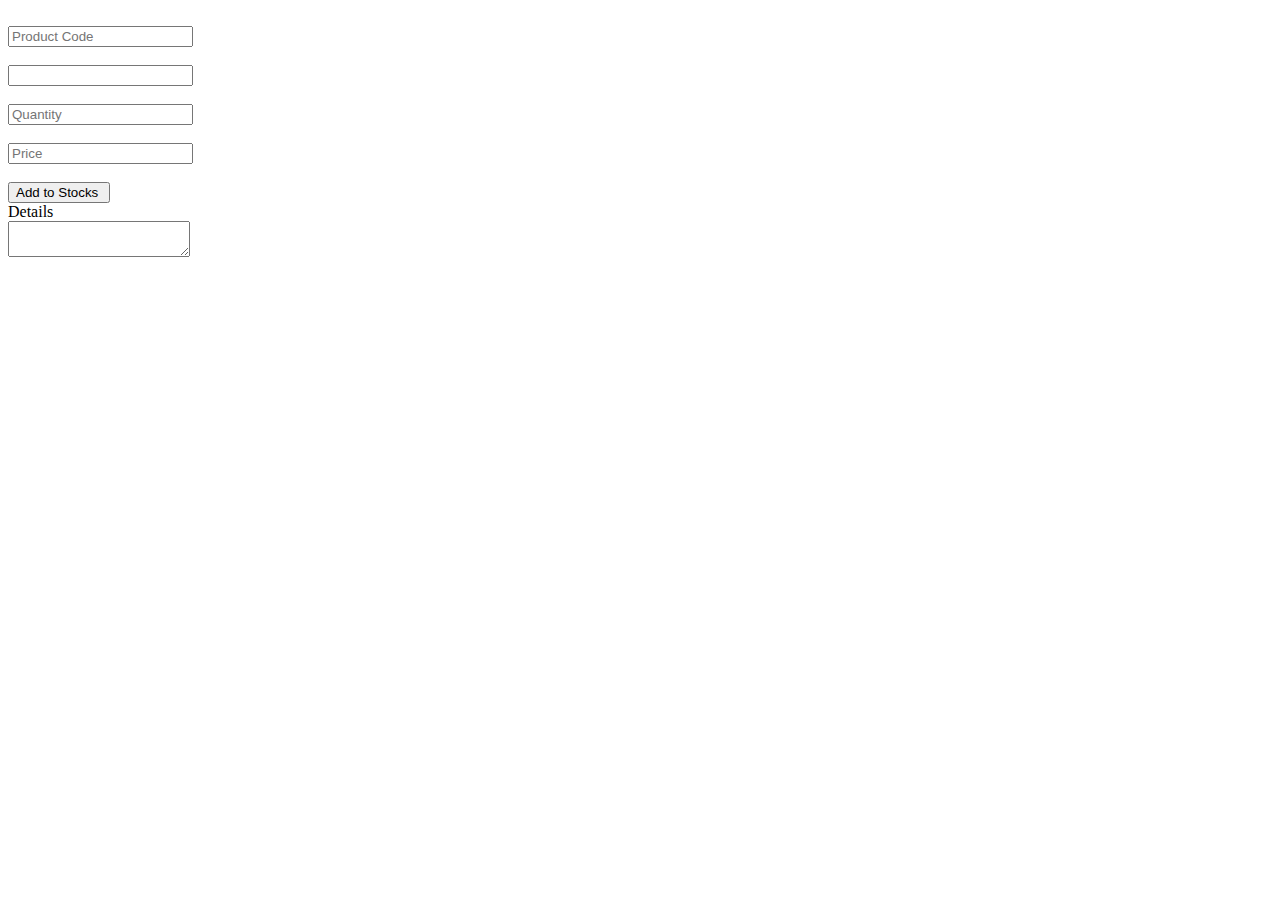
==== add stocks activity.html @ c42fb6ba "new file:   add stocks activity.html 	modified:   index.html" ====
<!DOCTYPE html>
<html>
<head>
    <meta charset="UTF-8" />
    <link href="https://cdn.jsdelivr.net/npm/bootstrap@5.3.0/dist/css/bootstrap.min.css" rel="stylesheet" integrity="sha384-9ndCyUaIbzAi2FUVXJi0CjmCapSmO7SnpJef0486qhLnuZ2cdeRhO02iuK6FUUVM" crossorigin="anonymous">
    <script src="https://cdn.jsdelivr.net/npm/bootstrap@5.3.0/dist/js/bootstrap.bundle.min.js" integrity="sha384-geWF76RCwLtnZ8qwWowPQNguL3RmwHVBC9FhGdlKrxdiJJigb/j/68SIy3Te4Bkz" crossorigin="anonymous"></script>
    <title>Add Stocks</title>
</head>
<body>
   

<div class="container py-5">
    <div class="m-3 border border-secondary border radius">
    <div class="row py-4">
            
        
        <div class="col-lg-8 pt-2 text-center">

        <label for="Product Code">  </label> <br>
        <input type="text"  placeholder="Product Code" id="productcode" /> <br>
        <label for="Description">  </label> <br>
        <input type="text"  place3
        holder="Description" id="description"/> <br>
        <label for="quantity">  </label> <br>
        <input type="quantity"  placeholder="Quantity" id="quantity"/> <br>
        <label for="price">  </label> <br>
        <input type="price"  placeholder="Price" id="price"/> <br><br/>
            <div class="right"> 
            <input type="button" value="Add to Stocks " onclick="show_local()">
            </div>
            <div class="display"> 
            <label for="display"> Details </label> <br>
            <textarea id="display" name="display" row="10"> </textarea>
            </div>
        </div>
<script> 

function add_local() {
    const display = {};
    display.productcode = document.getElementById('productcode').value;
    display.description = document.getElementById('description').value;
    display.quantity = document.getElementById('quantity').value;
    display.price = document.getElementById('price').value;

    window.localStorage.setItem('display', JSON.stringify(display));
}

function show_local() {
    let _display = JSON.parse(localStorage.getItem("display"));
    document.getElementById('productcode').value = _display.productcode;
    document.getElementById('description').value = _display.description;
    document.getElementById('quantity').value = _display.quantity;
    document.getElementById('price').value = _display.price;
    document.getElementById('display').value = Object.values(_display);
}
</script>

<br> <br>
</div>
</div>
</span>
</div>


</body>
</html>
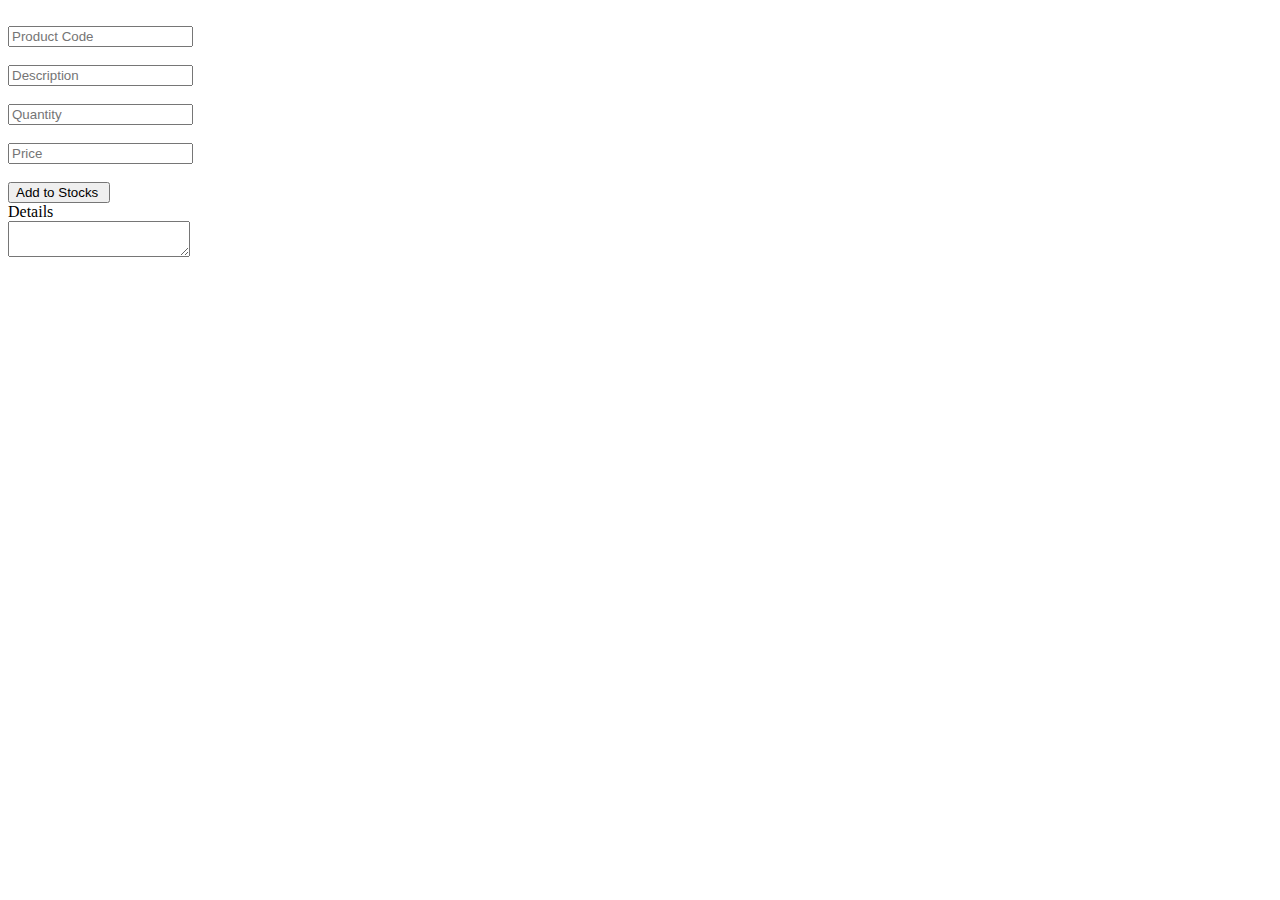
==== commit 576fbb7c: "modified:   add stocks activity.html 	modified:   index.html" ====
--- a/add stocks activity.html
+++ b/add stocks activity.html
@@ -2,6 +2,7 @@
 <html>
 <head>
     <meta charset="UTF-8" />
+    <meta name="viewport" content="width=device-width, initial-scale=1.0">
     <link href="https://cdn.jsdelivr.net/npm/bootstrap@5.3.0/dist/css/bootstrap.min.css" rel="stylesheet" integrity="sha384-9ndCyUaIbzAi2FUVXJi0CjmCapSmO7SnpJef0486qhLnuZ2cdeRhO02iuK6FUUVM" crossorigin="anonymous">
     <script src="https://cdn.jsdelivr.net/npm/bootstrap@5.3.0/dist/js/bootstrap.bundle.min.js" integrity="sha384-geWF76RCwLtnZ8qwWowPQNguL3RmwHVBC9FhGdlKrxdiJJigb/j/68SIy3Te4Bkz" crossorigin="anonymous"></script>
     <title>Add Stocks</title>
@@ -11,16 +12,13 @@
 
 <div class="container py-5">
     <div class="m-3 border border-secondary border radius">
-    <div class="row py-4">
+    <div class="row py-4">        
+        <div class="col-lg-8 pt-2 text-center">
             
-        
-        <div class="col-lg-8 pt-2 text-center">
-
         <label for="Product Code">  </label> <br>
         <input type="text"  placeholder="Product Code" id="productcode" /> <br>
         <label for="Description">  </label> <br>
-        <input type="text"  place3
-        holder="Description" id="description"/> <br>
+        <input type="text"  placeholder="Description" id="description"/> <br>
         <label for="quantity">  </label> <br>
         <input type="quantity"  placeholder="Quantity" id="quantity"/> <br>
         <label for="price">  </label> <br>
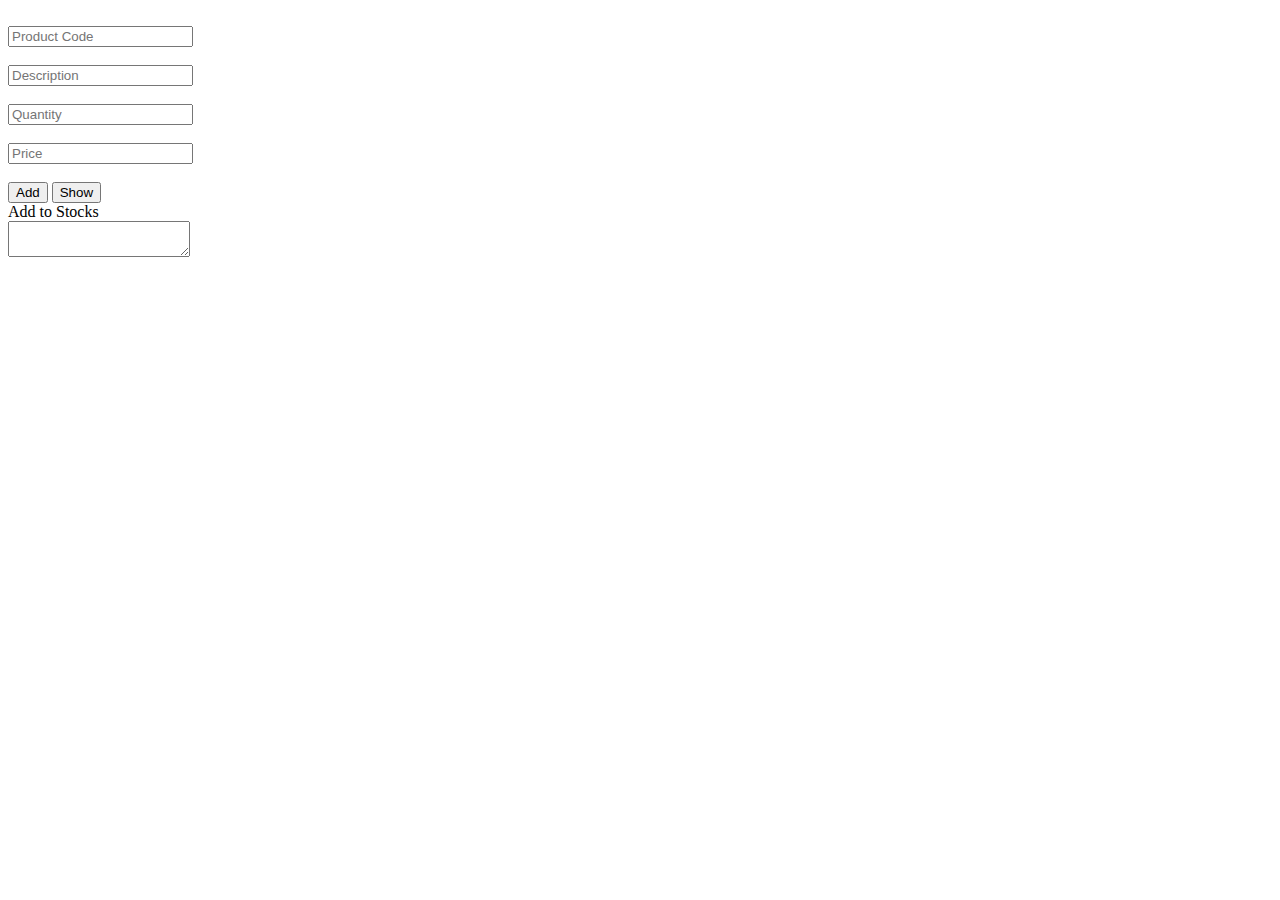
==== commit 359312ee: "modified:   add stocks activity.html 	modified:   index.html" ====
--- a/add stocks activity.html
+++ b/add stocks activity.html
@@ -11,54 +11,53 @@
    
 
 <div class="container py-5">
-    <div class="m-3 border border-secondary border radius">
+    <div class="m-3 border border-secondary">
     <div class="row py-4">        
         <div class="col-lg-8 pt-2 text-center">
+
+            <label for="productcode"></label> <br>
+            <input type="text" placeholder="Product Code"id="productcode"/> <br>
+            <label for="description"></label> <br>
+            <input type="text" placeholder="Description" id="description"/> <br>
+            <label for="quantity"> </label> <br>
+            <input type="number"placeholder="Quantity" id="quantity"/> <br>
+            <label for="price">  </label> <br/>
+            <input type="price" placeholder="Price"id="price"/> <br>
+            <br>
+            <div class="right"> 
+                <input type="button" value="Add" onclick="add_local()">
+                <input type="button" value="Show" onclick="show_local()">
+            </div>
             
-        <label for="Product Code">  </label> <br>
-        <input type="text"  placeholder="Product Code" id="productcode" /> <br>
-        <label for="Description">  </label> <br>
-        <input type="text"  placeholder="Description" id="description"/> <br>
-        <label for="quantity">  </label> <br>
-        <input type="quantity"  placeholder="Quantity" id="quantity"/> <br>
-        <label for="price">  </label> <br>
-        <input type="price"  placeholder="Price" id="price"/> <br><br/>
-            <div class="right"> 
-            <input type="button" value="Add to Stocks " onclick="show_local()">
+            <div class="display"> 
+                <label for="display"> Add to Stocks </label> <br>
+                <textarea id="display" name="display" row="10"> </textarea>
             </div>
-            <div class="display"> 
-            <label for="display"> Details </label> <br>
-            <textarea id="display" name="display" row="10"> </textarea>
-            </div>
-        </div>
-<script> 
-
-function add_local() {
-    const display = {};
-    display.productcode = document.getElementById('productcode').value;
-    display.description = document.getElementById('description').value;
-    display.quantity = document.getElementById('quantity').value;
-    display.price = document.getElementById('price').value;
-
-    window.localStorage.setItem('display', JSON.stringify(display));
-}
-
-function show_local() {
-    let _display = JSON.parse(localStorage.getItem("display"));
-    document.getElementById('productcode').value = _display.productcode;
-    document.getElementById('description').value = _display.description;
-    document.getElementById('quantity').value = _display.quantity;
-    document.getElementById('price').value = _display.price;
-    document.getElementById('display').value = Object.values(_display);
-}
-</script>
-
-<br> <br>
-</div>
-</div>
-</span>
-</div>
-
-
-</body>
+            
+            <script> 
+            
+            function add_local() {
+                const display = {};
+                display.productcode = document.getElementById('productcode').value;
+                display.description = document.getElementById('description').value;
+                display.quantity = document.getElementById('quantity').value;
+                display.price = document.getElementById('price').value;
+                
+            
+                window.localStorage.setItem('display', JSON.stringify(display));
+            }
+            
+            function show_local() {
+                let _display = JSON.parse(localStorage.getItem("display"));
+                document.getElementById('productcode').value = _display.fname;
+                document.getElementById('description').value = _display.age;
+                document.getElementById('quantity').value = _display.quantity;
+                document.getElementById('price').value = _display.price;
+                document.getElementById('display').value = Object.values(_display);
+            }
+            </script>
+            
+            <br> <br>
+            
+    </body>
 </html>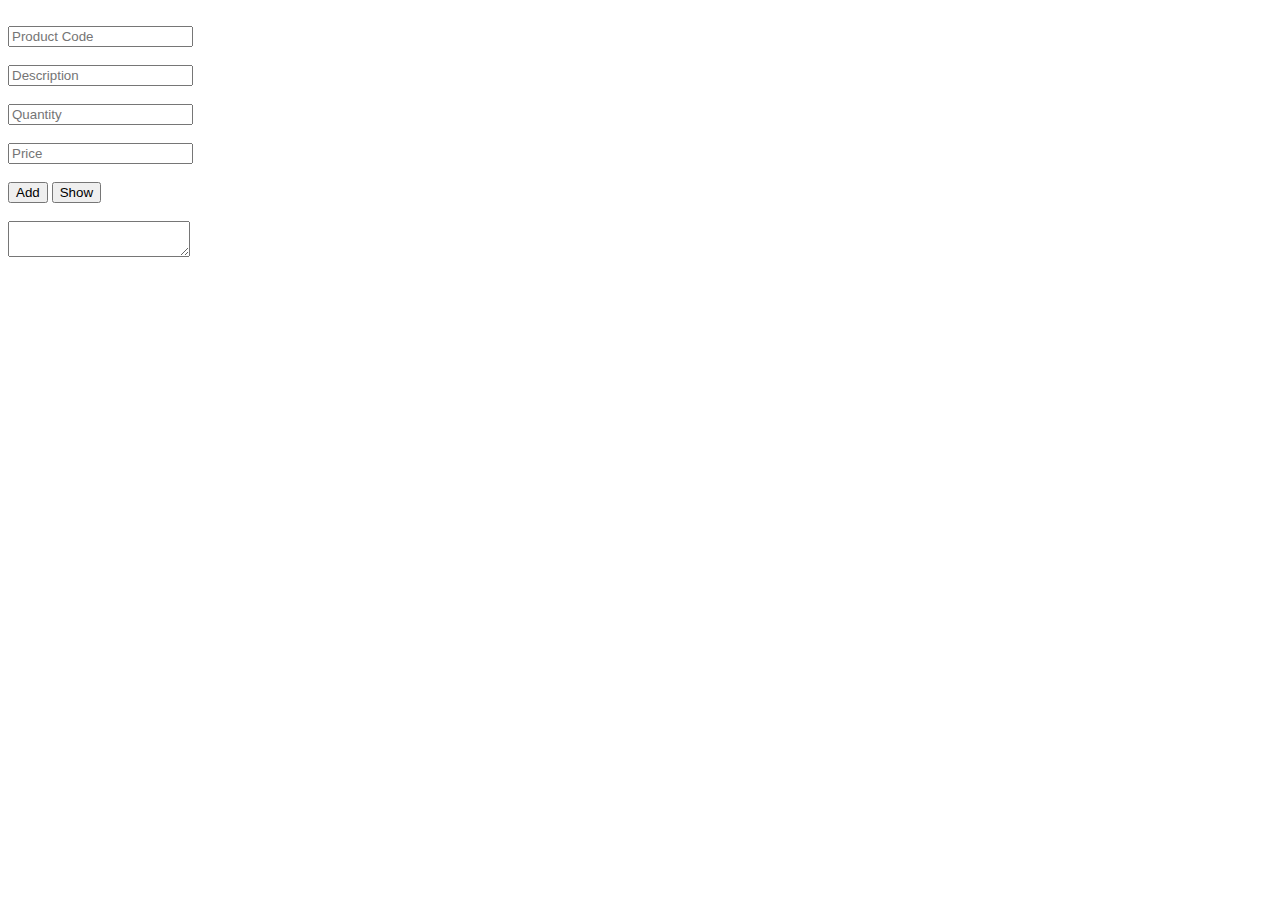
==== commit fd72179c: "modified:   add stocks activity.html" ====
--- a/add stocks activity.html
+++ b/add stocks activity.html
@@ -30,7 +30,7 @@
             </div>
             
             <div class="display"> 
-                <label for="display"> Add to Stocks </label> <br>
+                <label for="display"></label> <br>
                 <textarea id="display" name="display" row="10"> </textarea>
             </div>
             
@@ -49,8 +49,8 @@
             
             function show_local() {
                 let _display = JSON.parse(localStorage.getItem("display"));
-                document.getElementById('productcode').value = _display.fname;
-                document.getElementById('description').value = _display.age;
+                document.getElementById('productcode').value = _display.productcode;
+                document.getElementById('description').value = _display.description;
                 document.getElementById('quantity').value = _display.quantity;
                 document.getElementById('price').value = _display.price;
                 document.getElementById('display').value = Object.values(_display);
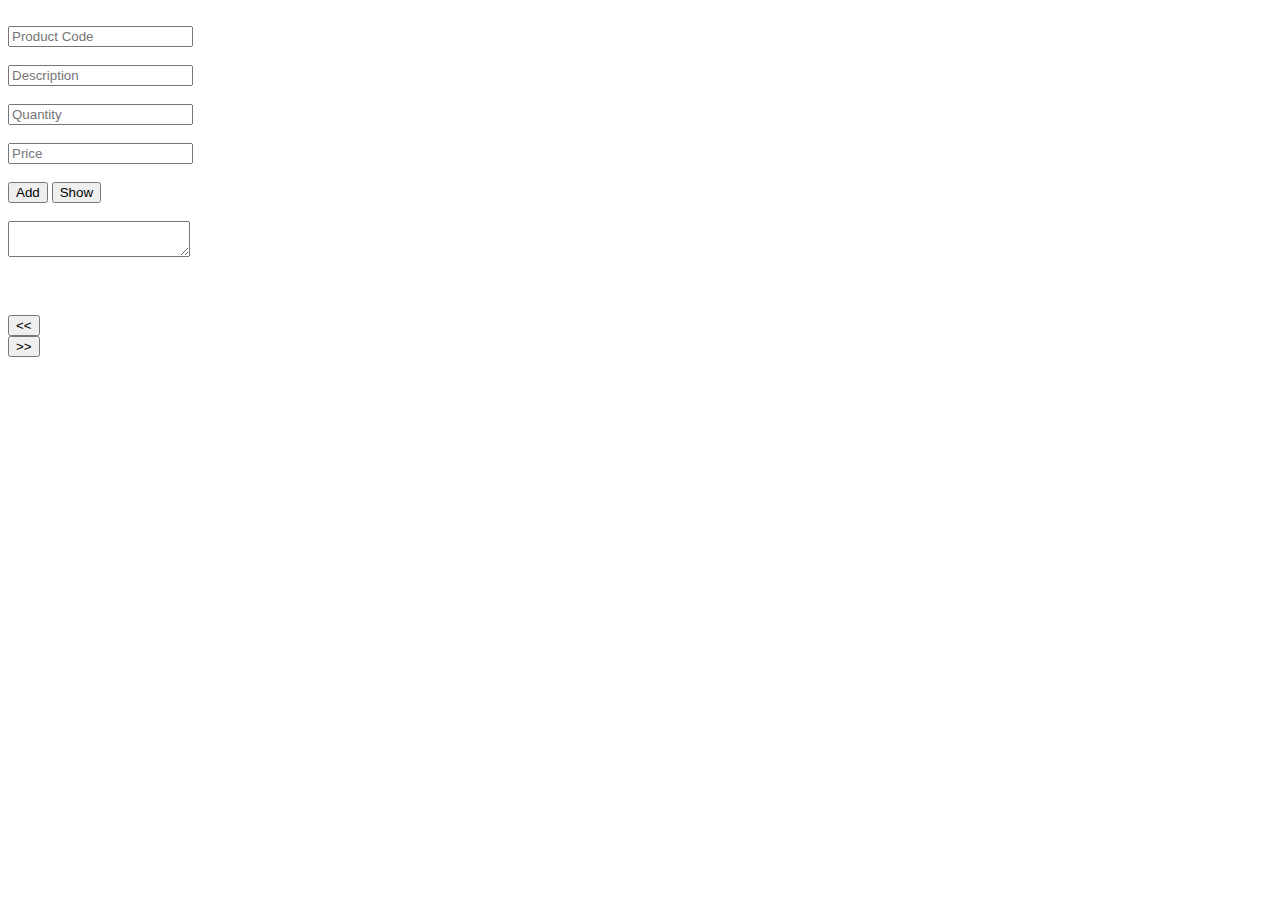
==== commit 57b49b8b: "modified:   add stocks activity.html" ====
--- a/add stocks activity.html
+++ b/add stocks activity.html
@@ -58,6 +58,14 @@
             </script>
             
             <br> <br>
-            
+       <br>
+       
+       <a href="index.html">
+       <BUTTON onclick="history.back()"><<</BUTTON>
+        </a><a  href="add stocks activity.html"><bR>
+        <BUTTON onclick="history.forward()">>></BUTTON>
+        </a>
+   
+    
     </body>
 </html>